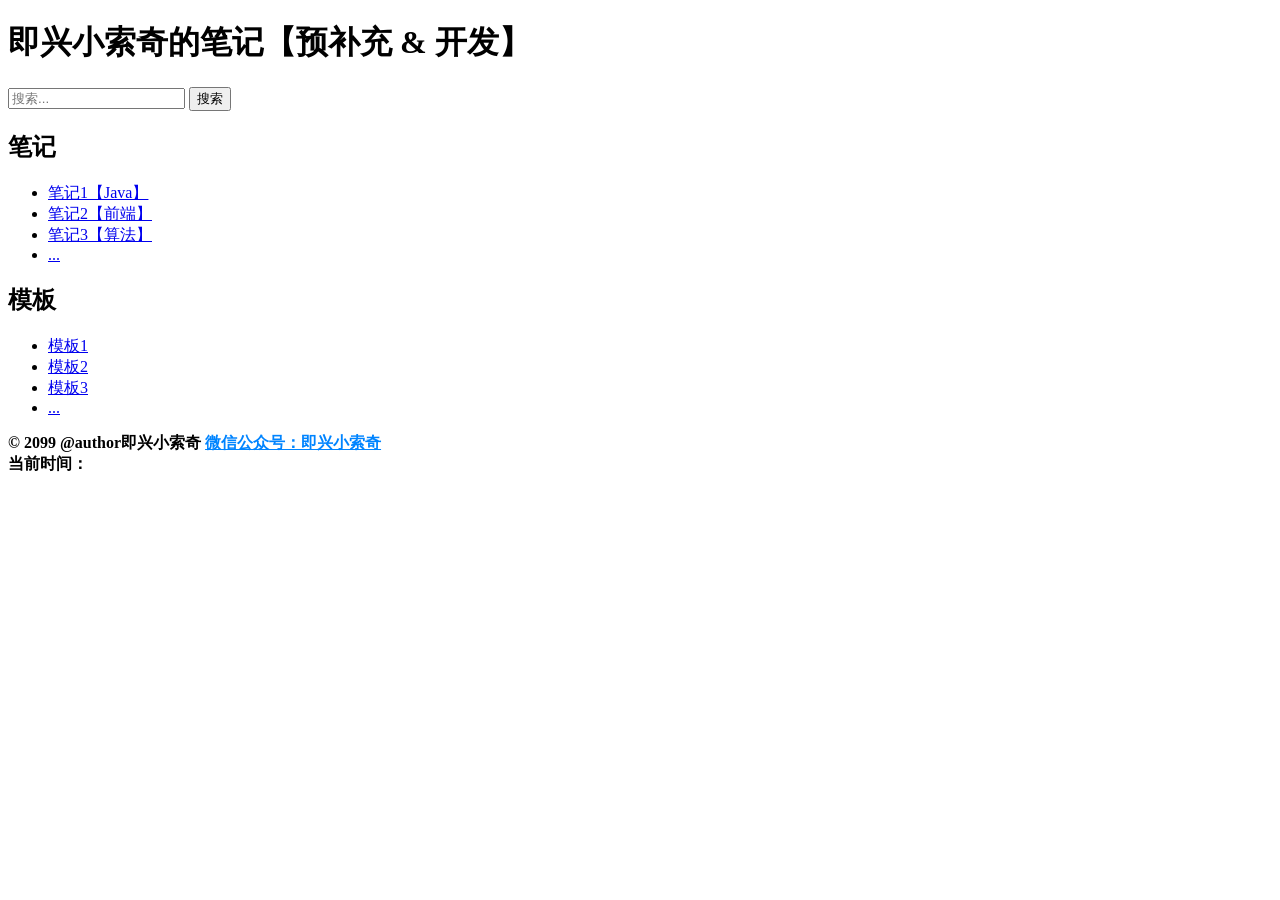
==== index.html @ 344f22af "Create index.html 为帮助广大朋友查阅笔记，可以进入笔记主页" ====
<!DOCTYPE html>
<html lang="zh-CN">
<head>
  <meta charset="UTF-8">
  <title>即兴小索奇</title>
  <link rel="stylesheet" href="style.css">
  <script src="script.js"></script>
</head>
<body>
    <header>
        <h1>即兴小索奇的笔记【预补充 & 开发】</h1>
        <form action="#" method="get">
          <input type="text" name="search" placeholder="搜索...">
          <button type="submit">搜索</button>
        </form>
      </header>
  <main>
    <section>
      <h2>笔记</h2>
      <ul>
        <li><a href="#">笔记1【Java】</a></li>
        <li><a href="#">笔记2【前端】</a></li>
        <li><a href="#">笔记3【算法】</a></li>
        <li><a href="#">...</a></li>
      </ul>
    </section>
    <section>
      <h2>模板</h2>
      <ul>
        <li><a href="#">模板1</a></li>
        <li><a href="#">模板2</a></li>
        <li><a href="#">模板3</a></li>
        <li><a href="#">...</a></li>
      </ul>
    </section>
  </main>
  <footer>
    <p style="font-weight: 600;">
      &copy; 2099 @author即兴小索奇  
        <a href="https://mp.weixin.qq.com/mp/profile_ext?action=home&__biz=Mzg2NDY3NjY5NA==#wechat_redirect" style="color:rgb(0, 132, 255)">  
            微信公众号：即兴小索奇 </a> 
      <br>
      当前时间：<span id="datetime"></span>
      
    </p>
  </footer>

</body>
</html>
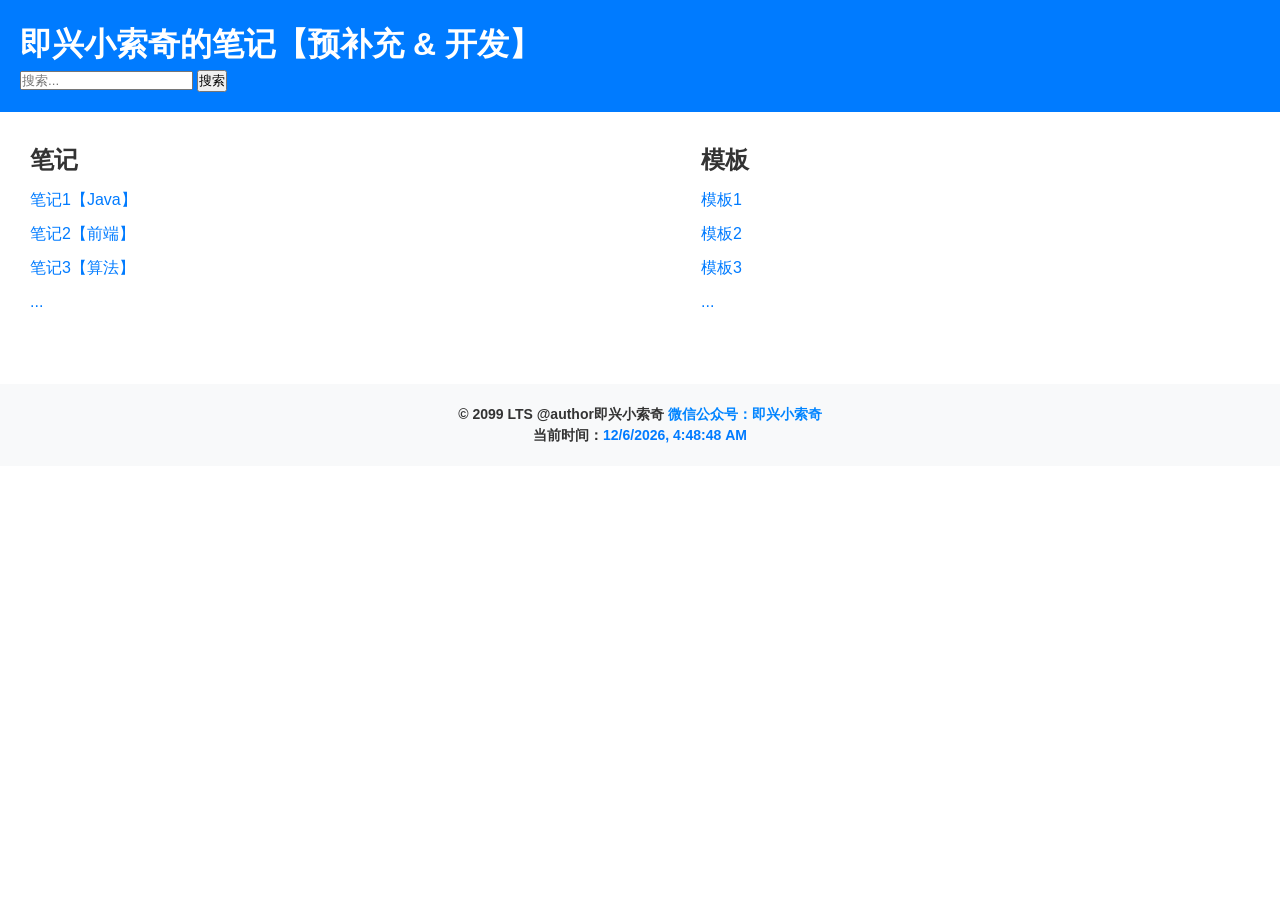
==== commit 61439a83: "Update index.html" ====
--- a/index.html
+++ b/index.html
@@ -36,7 +36,7 @@
   </main>
   <footer>
     <p style="font-weight: 600;">
-      &copy; 2099 @author即兴小索奇  
+      &copy; 2099 LTS @author即兴小索奇  
         <a href="https://mp.weixin.qq.com/mp/profile_ext?action=home&__biz=Mzg2NDY3NjY5NA==#wechat_redirect" style="color:rgb(0, 132, 255)">  
             微信公众号：即兴小索奇 </a> 
       <br>
--- a/style.css
+++ b/style.css
@@ -0,0 +1,82 @@
+/* 全局样式 */
+* {
+    margin: 0;
+    padding: 0;
+    box-sizing: border-box;
+  }
+  
+  body {
+    font-family: Arial, sans-serif;
+    font-size: 16px;
+    line-height: 1.5;
+    color: #333;
+  }
+  
+  a {
+    text-decoration: none;
+    color: #007bff;
+  }
+  
+  a:hover {
+    text-decoration: underline;
+  }
+  
+  /* 头部样式 */
+  header {
+    background-color: #007bff;
+    color: #fff;
+    padding: 20px;
+  }
+  
+  h1 {
+    font-size: 32px;
+    margin: 0;
+  }
+  
+  /* 主体样式 */
+  /* 
+  flex-wrap属性设置为"nowrap"，那么"main"元素中的子元素将不会自动换行，而是尽可能地挤在一起显示，可能会导致子元素的内容被截断或者重叠
+   */
+  main {
+    display: flex;
+    flex-wrap: wrap;
+    justify-content: space-between;
+    padding: 30px;
+  }
+  
+  section {
+    width: 45%;
+    margin-bottom: 30px;
+  }
+  
+  h2 {
+    font-size: 24px;
+    margin-bottom: 10px;
+  }
+  
+  ul {
+    list-style: none;
+    margin: 0;
+    padding: 0;
+  }
+  
+  li {
+    margin-bottom: 10px;
+  }
+  
+  /* 底部样式 */
+  footer {
+    background-color: #f8f9fa;
+    padding: 20px;
+    text-align: center;
+  }
+  
+  p {
+    font-size: 14px;
+    margin: 0;
+  }
+  
+  #datetime {
+    font-weight: bold;
+    color: #007bff;
+  }
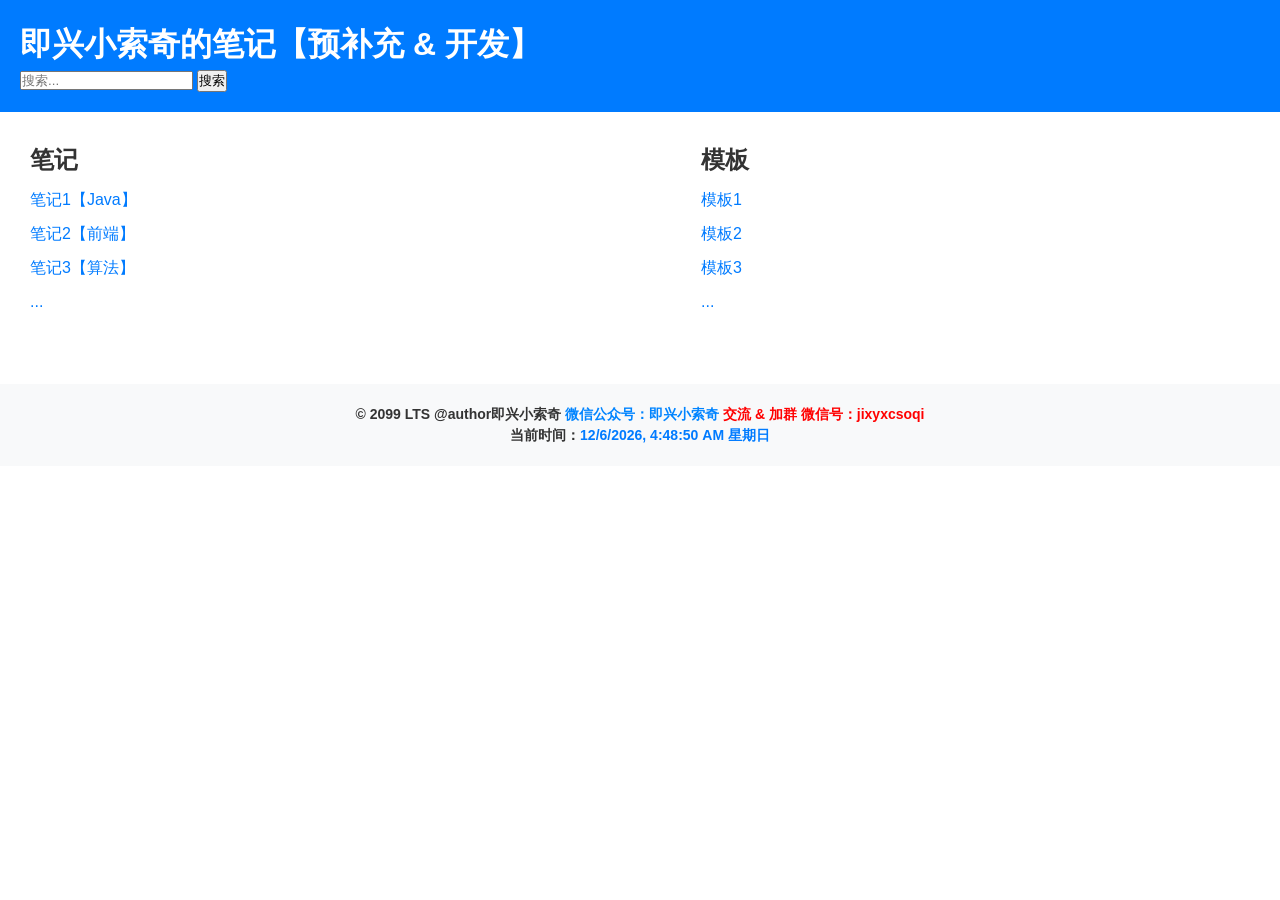
==== commit 29dd9b4f: "Update index.html" ====
--- a/index.html
+++ b/index.html
@@ -39,6 +39,7 @@
       &copy; 2099 LTS @author即兴小索奇  
         <a href="https://mp.weixin.qq.com/mp/profile_ext?action=home&__biz=Mzg2NDY3NjY5NA==#wechat_redirect" style="color:rgb(0, 132, 255)">  
             微信公众号：即兴小索奇 </a> 
+        <a style='color:red'> 交流 & 加群 微信号：jixyxcsoqi </a>
       <br>
       当前时间：<span id="datetime"></span>
       
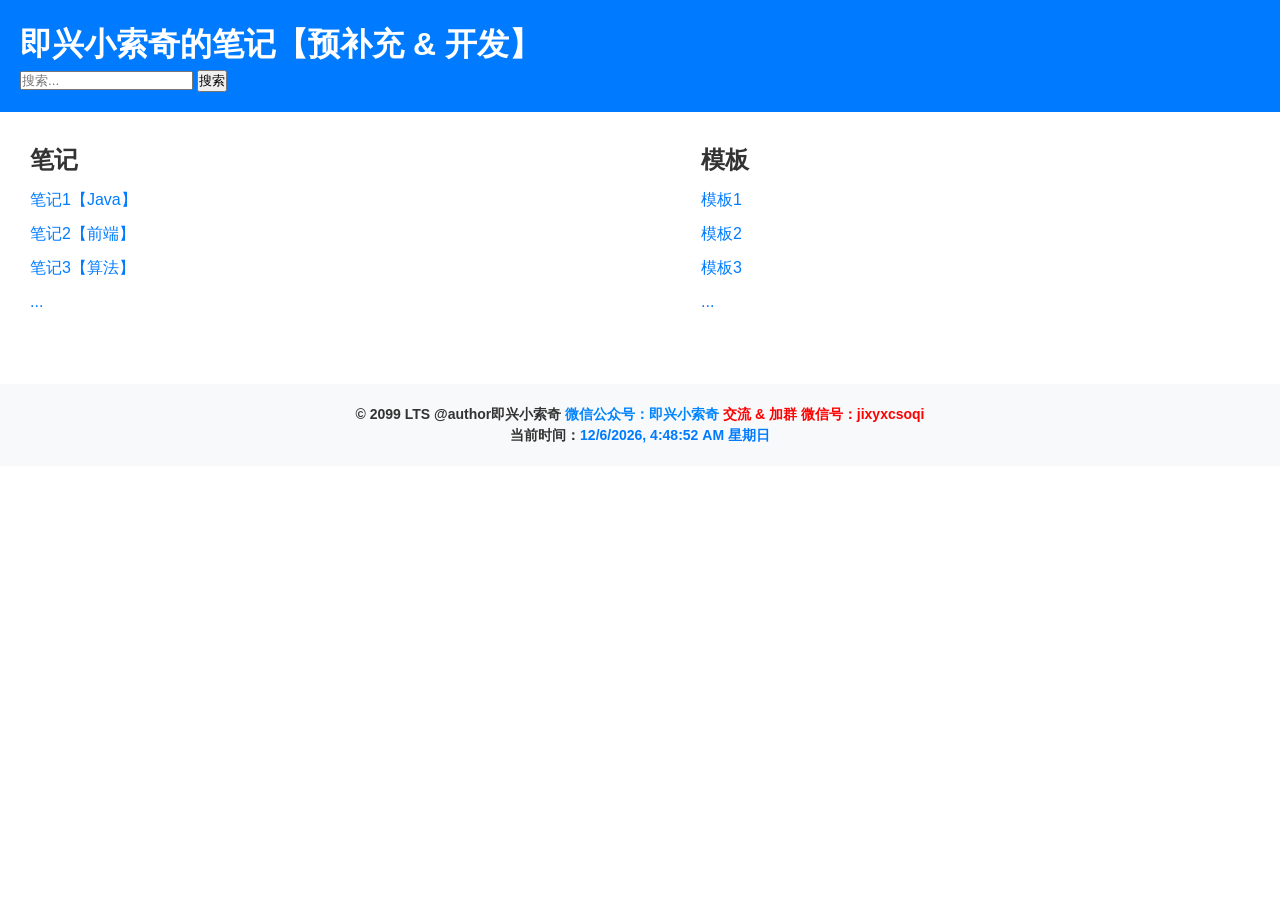
==== commit a19ada86: "Update index.html" ====
--- a/index.html
+++ b/index.html
@@ -39,7 +39,7 @@
       &copy; 2099 LTS @author即兴小索奇  
         <a href="https://mp.weixin.qq.com/mp/profile_ext?action=home&__biz=Mzg2NDY3NjY5NA==#wechat_redirect" style="color:rgb(0, 132, 255)">  
             微信公众号：即兴小索奇 </a> 
-        <a style='color:red'> 交流 & 加群 微信号：jixyxcsoqi </a>
+        <span style="color:red"> 交流 & 加群 微信号：jixyxcsoqi </span>
       <br>
       当前时间：<span id="datetime"></span>
       
